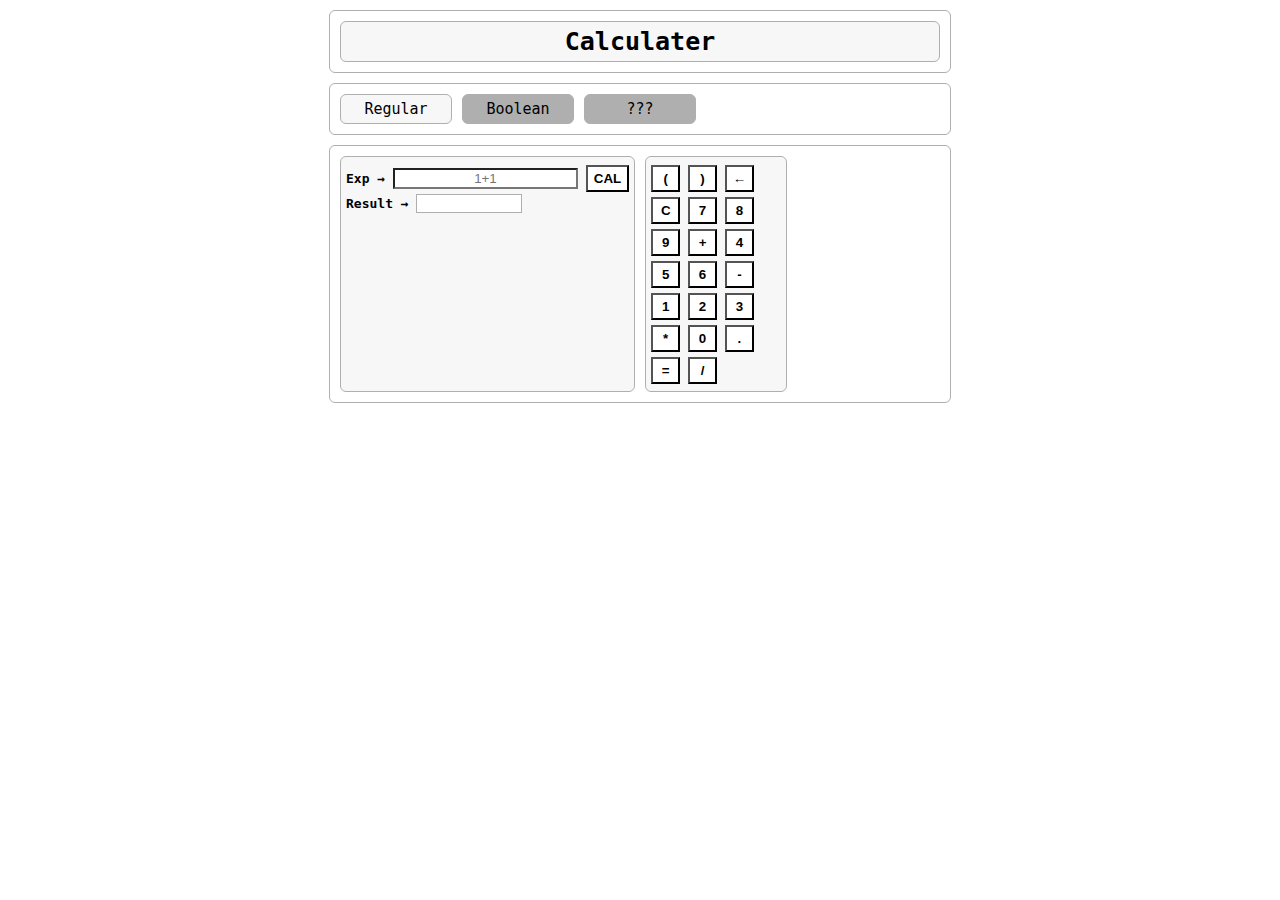
==== reg.html @ b43b4d20 "reserv" ====
<!DOCTYPE html>
<html lang="en">
<head> <meta charset="utf-8">
    <title>Regular Calculater</title>
    <link rel="stylesheet" type="text/css" href="style.css"/>
</head>
<body>
    <div id="title">
        <div id="title_name">Calculater</div>
    </div>
    <div id="mode">
        <a class=a_act href="reg.html">
            <div>
                Regular
            </div>
        </a>
        <a class=a_deact href="bol.html">
            <div>
                Boolean
            </div>
        </a>
        <a class=a_deact href="page.html">
                <div>
                    ??? 
                </div>
        </a>
    </div>
    <div id="midsec">
        <div id="midsec_main">
            <strong>Exp →</strong>
            <input type="text" id="input1" value="" placeholder="1+1">
            <input type="submit" id="calbut" class="but" value="CAL" onclick="autocal()"><br>
            <strong>Result →</strong>
            <input type="text" id="resultdis" value="" disabled="disabled">
        </div>
        <div id="midsec_sup">
                <input type="submit" id="but(" class="but" value="(">
                <input type="submit" id="but)" class="but" value=")">
                <input type="submit" id="butdel" class="but" value="←">
                <input type="submit" id="butcls" class="but" value="C">
                <input type="submit" id="but7" class="but" value="7">
                <input type="submit" id="but8" class="but" value="8">
                <input type="submit" id="but9" class="but" value="9">
                <input type="submit" id="but+" class="but" value="+">
                <input type="submit" id="but4" class="but" value="4">
                <input type="submit" id="but5" class="but" value="5">
                <input type="submit" id="but6" class="but" value="6">
                <input type="submit" id="but-" class="but" value="-">
                <input type="submit" id="but1" class="but" value="1">
                <input type="submit" id="but2" class="but" value="2">
                <input type="submit" id="but3" class="but" value="3">
                <input type="submit" id="but*" class="but" value="*">
                <input type="submit" id="but0" class="but" value="0">
                <input type="submit" id="but." class="but" value=".">
                <input type="submit" id="but=" class="but" value="=">
                <input type="submit" id="but/" class="but" value="/">
        </div>
    </div>
</body>
<script type="text/javascript" src="reg.js"></script>
<script>
    function autocal() {
    var input = document.getElementById("input1");
    var tokenLis = tokenizer(input.value);
    var root = autoTree(tokenLis);
    var re = evalExpTree(root);
    re = re;
    console.log(showTree(root));
    console.log("---------------------------");
    document.getElementById("resultdis").value = re;
    }
    document.getElementById("but(").addEventListener('click',(e) =>{
        document.getElementById("input1").value += "("
    }) 
    document.getElementById("but)").addEventListener('click',(e) =>{
        document.getElementById("input1").value += ")"
    }) 
    document.getElementById("butdel").addEventListener('click',(e) =>{
        let x = document.getElementById("input1").value
        x = x.slice(0,x.length-1)
        document.getElementById("input1").value = x
    }) 
    document.getElementById("butcls").addEventListener('click',(e) =>{
        document.getElementById("input1").value = ""
    }) 
    document.getElementById("but1").addEventListener('click',(e) =>{
        document.getElementById("input1").value += "1"
    }) 
    document.getElementById("but2").addEventListener('click',(e) =>{
        document.getElementById("input1").value += "2"
    }) 
    document.getElementById("but3").addEventListener('click',(e) =>{
        document.getElementById("input1").value += "3"
    }) 
    document.getElementById("but4").addEventListener('click',(e) =>{
        document.getElementById("input1").value += "4"
    }) 
    document.getElementById("but5").addEventListener('click',(e) =>{
        document.getElementById("input1").value += "5"
    }) 
    document.getElementById("but6").addEventListener('click',(e) =>{
        document.getElementById("input1").value += "6"
    }) 
    document.getElementById("but7").addEventListener('click',(e) =>{
        document.getElementById("input1").value += "7"
    }) 
    document.getElementById("but8").addEventListener('click',(e) =>{
        document.getElementById("input1").value += "8"
    }) 
    document.getElementById("but9").addEventListener('click',(e) =>{
        document.getElementById("input1").value += "9"
    }) 
    document.getElementById("but0").addEventListener('click',(e) =>{
        document.getElementById("input1").value += "0"
    })
    document.getElementById("but+").addEventListener('click',(e) =>{
        document.getElementById("input1").value += "+"
    })
    document.getElementById("but-").addEventListener('click',(e) =>{
        document.getElementById("input1").value += "-"
    }) 
    document.getElementById("but*").addEventListener('click',(e) =>{
        document.getElementById("input1").value += "*"
    }) 
    document.getElementById("but/").addEventListener('click',(e) =>{
        document.getElementById("input1").value += "/"
    })  
    document.getElementById("but=").addEventListener('click',(e) =>{
        autocal()
    }) 
</script>
</html>
---- style.css ----
body {
    font-family: monospace;
    margin: 0;
}
p {
    display: inline-block;
    line-height: 0px;
    margin: 5px;
    padding: 5px;
}
#title {
    position: relative;
    width: 600px;
    margin: 0 auto; 
    background-color:rgb(255, 255, 255);
    border: 1px solid rgb(175, 175, 175);
    border-radius: 6px;
    height: auto;
    padding: 10px;
    margin-top: 10px;
}
#title_name {
    background-color: #f7f7f7;
    width: auto;
    height: auto;
    padding: 5px;
    border: 1px solid rgb(175, 175, 175);
    border-radius: 6px;
    text-align: center;
    font-weight: bold;
    font-size: 25px;
}
#mode {
    display: flex;
    position: relative;
    width: 600px;
    margin: 0 auto; 
    background-color:rgb(255, 255, 255);
    border: 1px solid rgb(175, 175, 175);
    border-radius: 6px;
    height: auto;
    padding: 10px;
    margin-top: 10px;
    font-size: 15px;
}
.a_act{
    width: 100px;
    height: auto;
    padding: 5px;
    border: 1px solid rgb(175, 175, 175);
    border-radius: 6px;
    margin-right: 10px;
    text-align: center;
    text-decoration: none
}
.a_deact {
    width: 100px;
    height: auto;
    padding: 5px;
    border: 1px solid rgb(175, 175, 175);
    border-radius: 6px;
    margin-right: 10px;
    text-align: center;
    text-decoration: none
}
.a_act:link, .a_act:visited {
    color: black;
    background-color: #f7f7f7;
}

.a_deact:link, .a_deact:visited {
    color: black;
    background-color: rgb(175, 175, 175);
}
.a_deact:hover, .a_deact:active {
    color: black;
    background-color: #f7f7f7;
}


#midsec {
    position: relative;
    background-color:rgb(255, 255, 255);
    border: 1px solid rgb(175, 175, 175);
    border-radius: 6px;
    width: 600px;
    height: auto;
    margin: 0 auto; 
    padding: 10px;
    margin-top: 10px;
    display: flex;
}
#midsec_main {  
    background-color:#f7f7f7;
    width: auto;
    border: 1px solid rgb(175, 175, 175);
    border-radius: 6px;
    padding: 5px;
    height: auto;
}
#input1, #calbut {
    background-color: white; 
    color:black;
    text-align: center;
}
#midsec_sup {
    background-color:#f7f7f7;
    width: 130px;
    border: 1px solid rgb(175, 175, 175);
    border-radius: 6px;
    padding: 5px;
    height: auto;
    margin-left: 10px;
}
#resultdis {
    border: 1px solid rgb(175, 175, 175);
    background-color: white; 
    color:black;
    text-align: center; 
    width: 100px;
}
.but {
    background-color: white; 
    width: 29px;
    margin-top: 2.5px;
    margin-bottom: 2.5px;
    font-weight: bold;
    text-align: center;
    height: 27px;
}
#calbut {
    width: auto;
}
#botsec {
    background-color:rgb(255, 255, 255);
    border: 1px solid rgb(175, 175, 175);
    border-radius: 6px;
    width: 600px;
    height: auto;
    margin: 0 auto; 
    padding: 10px;
    margin-top: 10px;
    display: flex;
}
#inbotsec {
    background-color:#f7f7f7;
    width: auto;
    height: auto;
    border: 1px solid rgb(175, 175, 175);
    border-radius: 6px;
    padding: 5px;
}
table , th , td{
}
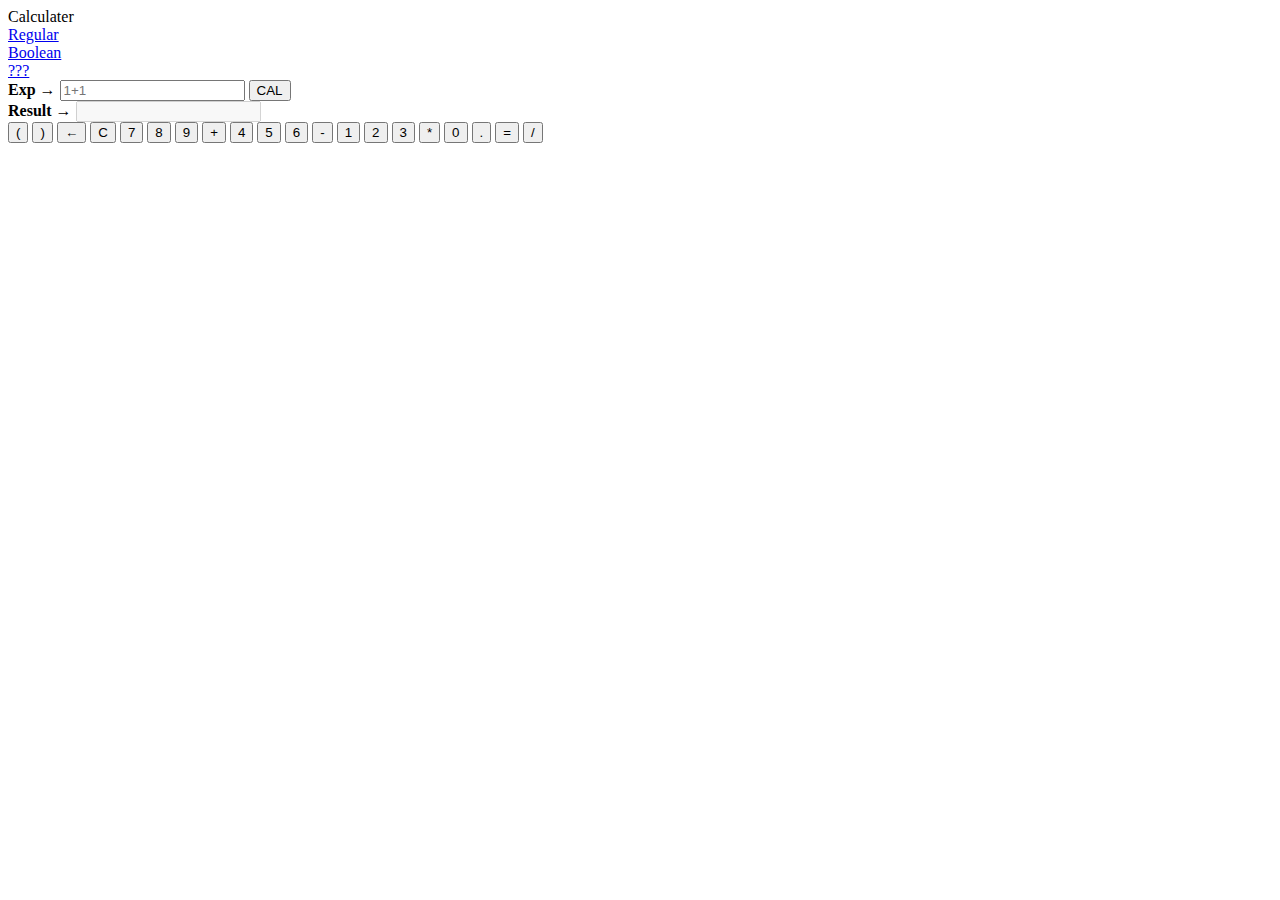
==== commit 0717f10f: "lol" ====
--- a/reg.html
+++ b/reg.html
@@ -2,24 +2,24 @@
 <html lang="en">
 <head> <meta charset="utf-8">
     <title>Regular Calculater</title>
-    <link rel="stylesheet" type="text/css" href="style.css"/>
+    <link rel="stylesheet" type="text/css" href="/serve/style.css"/>
 </head>
 <body>
     <div id="title">
         <div id="title_name">Calculater</div>
     </div>
     <div id="mode">
-        <a class=a_act href="reg.html">
+        <a class=a_act href="/serve/reg.html">
             <div>
                 Regular
             </div>
         </a>
-        <a class=a_deact href="bol.html">
+        <a class=a_deact href="/serve/bol.html">
             <div>
                 Boolean
             </div>
         </a>
-        <a class=a_deact href="page.html">
+        <a class=a_deact href="/serve/page.html">
                 <div>
                     ??? 
                 </div>
@@ -57,7 +57,7 @@
         </div>
     </div>
 </body>
-<script type="text/javascript" src="reg.js"></script>
+<script type="text/javascript" src="/serve/reg.js"></script>
 <script>
     function autocal() {
     var input = document.getElementById("input1");
